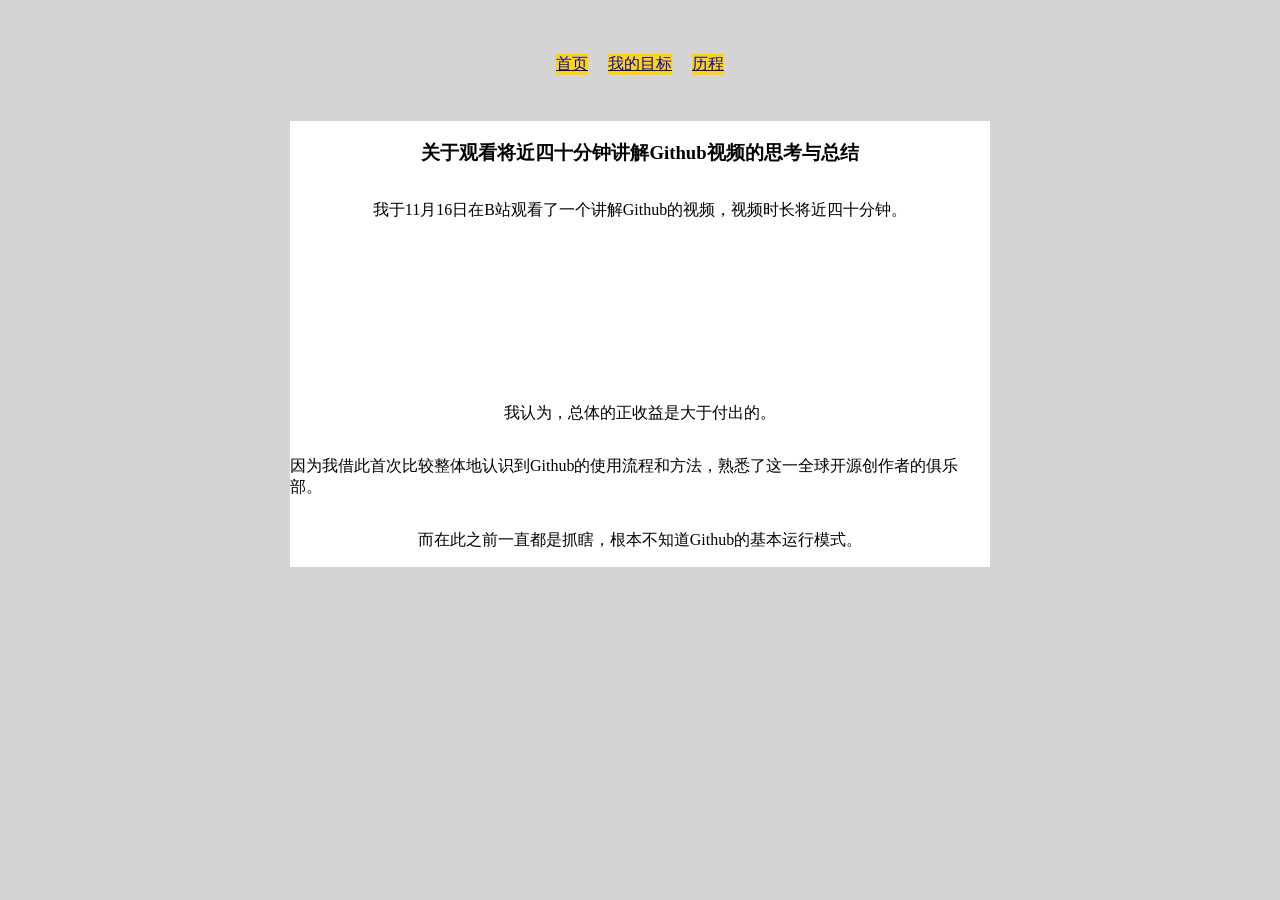
==== E-11.17.html @ 06675bb0 "Add files via upload" ====
<!doctype html>
<html lang="zh-cn">
  <head>
    <meta charset="UTF-8" />
    <meta name="viewport" content="width=device-width, initial-scale=1.0" />
    <title>A log wrode in 11.17</title>
  </head>
  <body
    style="
      background-color: rgba(206, 203, 203, 0.842);
      display: flex;
      flex-direction: column;
      align-items: center;
    "
  >
    <div
      style="
        display: flex;
        margin: 10px;
        padding: 10px;
        align-items: center;
        justify-content: center;
      "
    >
      <div style="display: flex; margin: 10px">
        <a href="https://chinchilla95.github.io/Start-of-HTML/">
          <p style="font-size: 18; background-color: gold">首页</p>
        </a>
      </div>
      <div style="display: flex; margin: 10px">
        <a
          href="https://chinchilla95.github.io/Start-of-HTML/personal%20aims.html"
        >
          <p style="font-size: 18; background-color: gold">我的目标</p>
        </a>
      </div>
      <div style="display: flex; margin: 10px">
        <a href="https://chinchilla95.github.io/Start-of-HTML/Experience.html">
          <p style="font-size: 18; background-color: gold">历程</p>
        </a>
      </div>
    </div>
    <div
      style="
        display: flex;
        flex-direction: column;
        align-items: center;
        background-color: white;
        max-width: 700px;
      "
    >
      <h3>关于观看将近四十分钟讲解Github视频的思考与总结</h3>
      <p>我于11月16日在B站观看了一个讲解Github的视频，视频时长将近四十分钟。</p>
      <iframe
        src="//player.bilibili.com/player.html?isOutside=true&aid=117004707108057&bvid=BV14Y3p6uE6b&cid=40420707559&p=1"
        scrolling="no"
        border="0"
        frameborder="no"
        framespacing="0"
        allowfullscreen="true"
        >BV14Y3p6uE6b&cid
      </iframe>
      <p>我认为，总体的正收益是大于付出的。</p>
      <p>
        因为我借此首次比较整体地认识到Github的使用流程和方法，熟悉了这一全球开源创作者的俱乐部。
      </p>
      <p>而在此之前一直都是抓瞎，根本不知道Github的基本运行模式。</p>
    </div>
  </body>
</html>
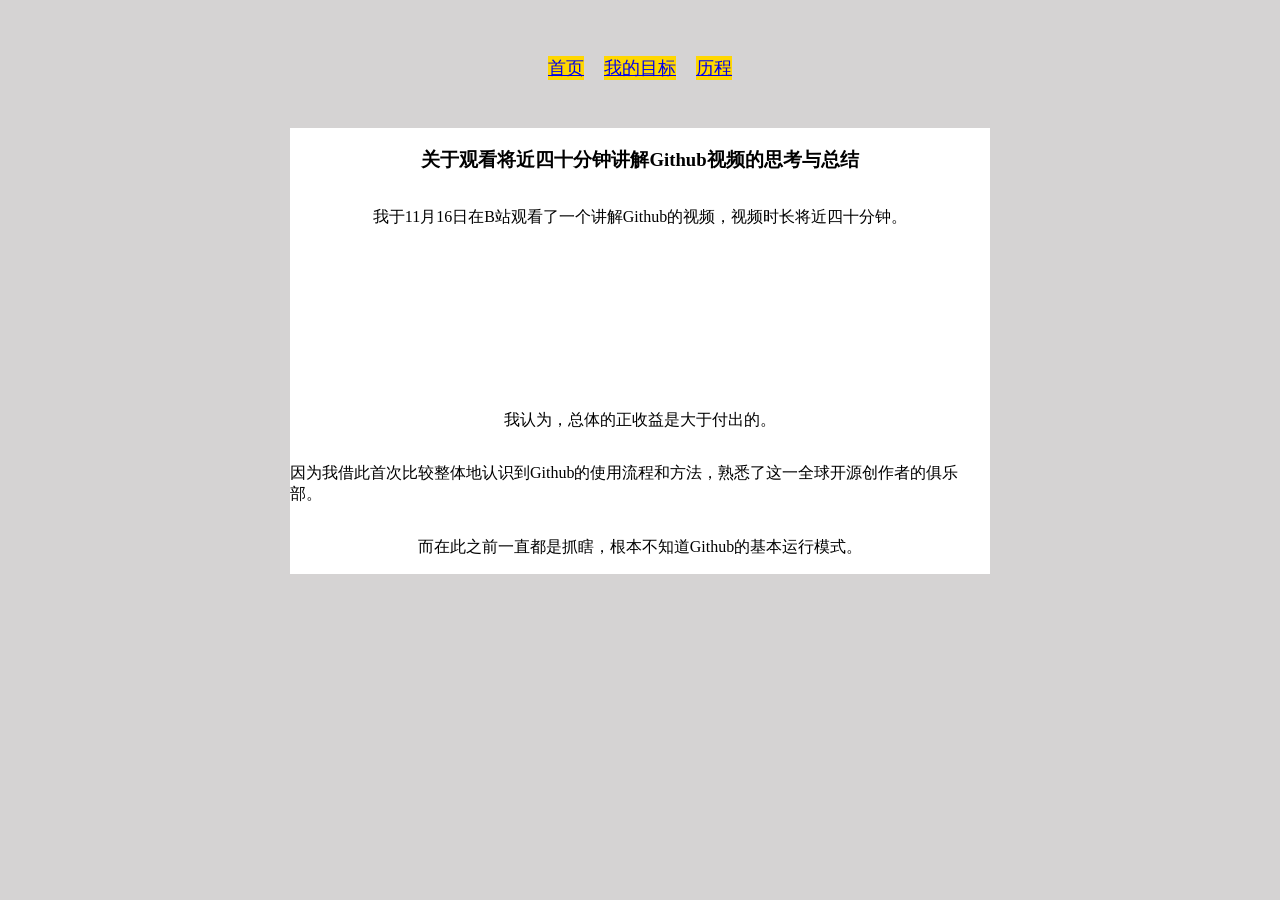
==== commit cd4ed4b3: "Update E-11.17.html" ====
--- a/E-11.17.html
+++ b/E-11.17.html
@@ -3,7 +3,7 @@
   <head>
     <meta charset="UTF-8" />
     <meta name="viewport" content="width=device-width, initial-scale=1.0" />
-    <title>A log wrode in 11.17</title>
+    <title>A log wrode in 2026.11.17</title>
   </head>
   <body
     style="
@@ -13,33 +13,33 @@
       align-items: center;
     "
   >
-    <div
-      style="
-        display: flex;
-        margin: 10px;
-        padding: 10px;
-        align-items: center;
-        justify-content: center;
-      "
-    >
-      <div style="display: flex; margin: 10px">
-        <a href="https://chinchilla95.github.io/Start-of-HTML/">
-          <p style="font-size: 18; background-color: gold">首页</p>
-        </a>
+    <nav>
+      <div
+        style="
+          display: flex;
+          margin: 10px;
+          padding: 10px;
+          align-items: center;
+          justify-content: center;
+        "
+      >
+        <div style="display: flex; margin: 10px">
+          <a href="./index.html">
+            <p style="font-size: 18px; background-color: gold">首页</p>
+          </a>
+        </div>
+        <div style="display: flex; margin: 10px">
+          <a href="./personal-aims.html">
+            <p style="font-size: 18px; background-color: gold">我的目标</p>
+          </a>
+        </div>
+        <div style="display: flex; margin: 10px">
+          <a href="./E-2026.11.17.html">
+            <p style="font-size: 18px; background-color: gold">历程</p>
+          </a>
+        </div>
       </div>
-      <div style="display: flex; margin: 10px">
-        <a
-          href="https://chinchilla95.github.io/Start-of-HTML/personal%20aims.html"
-        >
-          <p style="font-size: 18; background-color: gold">我的目标</p>
-        </a>
-      </div>
-      <div style="display: flex; margin: 10px">
-        <a href="https://chinchilla95.github.io/Start-of-HTML/Experience.html">
-          <p style="font-size: 18; background-color: gold">历程</p>
-        </a>
-      </div>
-    </div>
+    </nav>
     <div
       style="
         display: flex;
@@ -58,7 +58,7 @@
         frameborder="no"
         framespacing="0"
         allowfullscreen="true"
-        >BV14Y3p6uE6b&cid
+      >
       </iframe>
       <p>我认为，总体的正收益是大于付出的。</p>
       <p>
